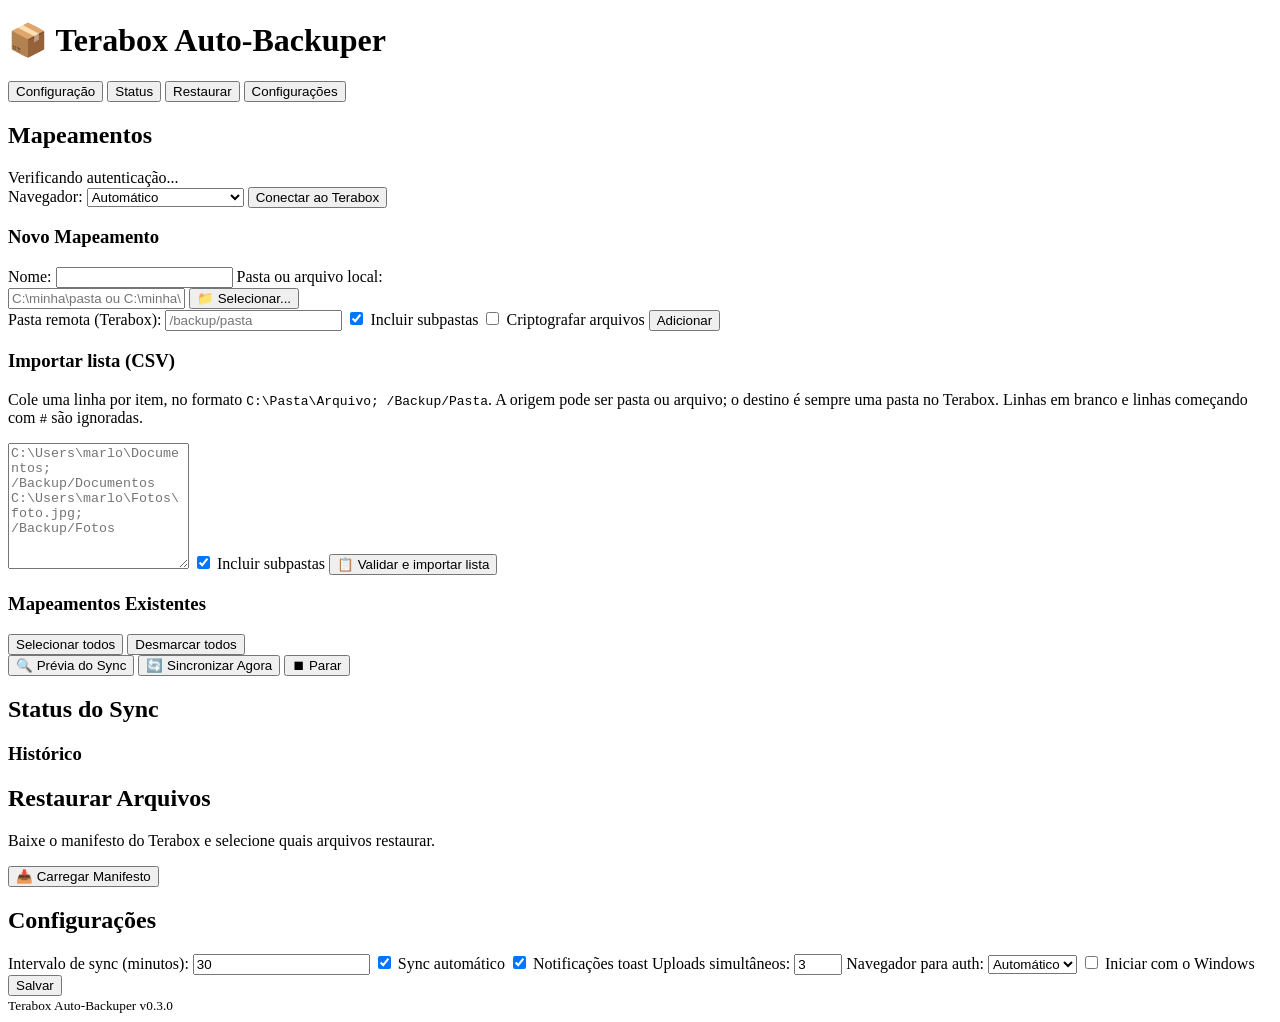
==== Terabox Auto-Backuper/frontend/index.html @ 66856ba8 "feat: selecao persistente de mapeamentos e restauracao" ====
<!DOCTYPE html>
<html lang="pt-BR">
<head>
    <meta charset="UTF-8">
    <meta name="viewport" content="width=device-width, initial-scale=1.0">
    <title>Terabox Auto-Backuper</title>
    <link rel="stylesheet" href="/static/css/style.css">
</head>
<body>
    <header>
        <h1>📦 Terabox Auto-Backuper</h1>
        <nav>
            <button class="tab-btn active" data-tab="config">Configuração</button>
            <button class="tab-btn" data-tab="status">Status</button>
            <button class="tab-btn" data-tab="restore">Restaurar</button>
            <button class="tab-btn" data-tab="settings">Configurações</button>
        </nav>
    </header>

    <main>
        <!-- Aba Configuração -->
        <section id="tab-config" class="tab active">
            <h2>Mapeamentos</h2>
            <div id="auth-bar" class="auth-bar">
                <span id="auth-status">Verificando autenticação...</span>
                <div class="auth-controls">
                    <label>Navegador:
                        <select id="auth-browser" onchange="onBrowserChange()">
                            <option value="auto">Automático</option>
                            <option value="chrome">Chrome</option>
                            <option value="edge">Edge</option>
                            <option value="firefox">Firefox</option>
                            <option value="brave">Brave</option>
                            <option value="arc">Arc</option>
                            <option value="dia">Dia</option>
                            <option value="manual">Manual (colar cookies)</option>
                        </select>
                    </label>
                    <label id="profile-label" style="display:none;">Perfil:
                        <select id="auth-profile"></select>
                    </label>
                    <button id="btn-connect" onclick="connectAuth()">Conectar ao Terabox</button>
                    <button id="btn-disconnect" onclick="disconnectAuth()" style="display:none">Desconectar</button>
                </div>
                <div id="manual-cookies" style="display:none; margin-top:12px;">
                    <label>Cole os cookies aqui:
                        <textarea id="manual-cookies-input" rows="4" placeholder="ndus=...; csrfToken=...; browserid=...; lang=en; ndut_fmt=..."></textarea>
                    </label>
                    <button onclick="connectManual()">Conectar com cookies manuais</button>
                    <p class="help-text">Não sabe como copiar? Leia o arquivo <strong>COMO_USAR_MANUAL.md</strong> na pasta do projeto.</p>
                </div>
            </div>

            <div class="card">
                <h3>Novo Mapeamento</h3>
                <form id="form-mapping" onsubmit="createMapping(event)">
                    <label>Nome: <input type="text" id="m-name" required></label>
                    <label>Pasta ou arquivo local:</label>
                    <div class="input-row">
                        <input type="text" id="m-local" required placeholder="C:\minha\pasta ou C:\minha\pasta\arquivo.pdf">
                        <button type="button" class="btn-browse" onclick="pickFolder('m-local')">📁 Selecionar...</button>
                    </div>
                    <label>Pasta remota (Terabox): <input type="text" id="m-remote" required placeholder="/backup/pasta"></label>
                    <label><input type="checkbox" id="m-subfolders" checked> Incluir subpastas</label>
                    <label><input type="checkbox" id="m-encrypt"> Criptografar arquivos</label>
                    <button type="submit">Adicionar</button>
                </form>
            </div>

            <div class="card">
                <h3>Importar lista (CSV)</h3>
                <p class="help-text">
                    Cole uma linha por item, no formato
                    <code>C:\Pasta\Arquivo; /Backup/Pasta</code>.
                    A origem pode ser pasta ou arquivo; o destino é sempre uma pasta no Terabox.
                    Linhas em branco e linhas começando com <code>#</code> são ignoradas.
                </p>
                <textarea id="csv-input" rows="8" placeholder="C:\Users\marlo\Documentos; /Backup/Documentos&#10;C:\Users\marlo\Fotos\foto.jpg; /Backup/Fotos"></textarea>
                <label><input type="checkbox" id="csv-subfolders" checked> Incluir subpastas</label>
                <button onclick="importCsv()">📋 Validar e importar lista</button>
                <div id="csv-result"></div>
            </div>

            <div class="card">
                <h3>Mapeamentos Existentes</h3>
                <div class="selection-toolbar">
                    <span id="mappings-count"></span>
                    <button type="button" onclick="setAllMappings(true)">Selecionar todos</button>
                    <button type="button" onclick="setAllMappings(false)">Desmarcar todos</button>
                </div>
                <div id="mappings-list"></div>
            </div>

            <div class="actions">
                <button onclick="previewSync()">🔍 Prévia do Sync</button>
                <button class="btn-primary" onclick="startSync()">🔄 Sincronizar Agora</button>
                <button class="btn-danger" onclick="stopSync()">⏹ Parar</button>
            </div>
        </section>

        <!-- Aba Status -->
        <section id="tab-status" class="tab">
            <h2>Status do Sync</h2>
            <div id="sync-status" class="status-box"></div>
            <h3>Histórico</h3>
            <div id="sync-history"></div>
        </section>

        <!-- Aba Restaurar -->
        <section id="tab-restore" class="tab">
            <h2>Restaurar Arquivos</h2>
            <p>Baixe o manifesto do Terabox e selecione quais arquivos restaurar.</p>
            <button onclick="loadManifest()">📥 Carregar Manifesto</button>
            <div id="restore-toolbar" class="selection-toolbar" style="display:none">
                <span id="restore-count"></span>
                <button type="button" onclick="setAllRestore(true)">Selecionar todos</button>
                <button type="button" onclick="setAllRestore(false)">Desmarcar todos</button>
                <button type="button" onclick="invertRestore()">Inverter</button>
            </div>
            <div id="manifest-list" class="manifest-list"></div>
            <div id="restore-actions" style="display:none">
                <label>Pasta de destino:</label>
                <div class="input-row">
                    <input type="text" id="restore-dest" placeholder="C:\restore">
                    <button type="button" class="btn-browse" onclick="pickFolder('restore-dest')">📁 Selecionar...</button>
                </div>
                <label><input type="checkbox" id="restore-structure" checked> Preservar estrutura de pastas</label>
                <button class="btn-primary" onclick="startRestore()">⬇️ Restaurar Selecionados</button>
            </div>
        </section>

        <!-- Aba Configurações -->
        <section id="tab-settings" class="tab">
            <h2>Configurações</h2>
            <form id="form-settings" onsubmit="saveSettings(event)">
                <label>Intervalo de sync (minutos): <input type="number" id="s-interval" min="5" value="30"></label>
                <label><input type="checkbox" id="s-autosync" checked> Sync automático</label>
                <label><input type="checkbox" id="s-notifications" checked> Notificações toast</label>
                <label>Uploads simultâneos: <input type="number" id="s-concurrent" min="1" max="10" value="3"></label>
                <label>Navegador para auth:
                    <select id="s-browser">
                        <option value="auto">Automático</option>
                        <option value="chrome">Chrome</option>
                        <option value="edge">Edge</option>
                        <option value="firefox">Firefox</option>
                    </select>
                </label>
                <label><input type="checkbox" id="s-autostart"> Iniciar com o Windows</label>
                <button type="submit">Salvar</button>
            </form>
        </section>
    </main>

    <footer>
        <small>Terabox Auto-Backuper v0.3.0</small>
    </footer>

    <script src="/static/js/app.js"></script>
</body>
</html>
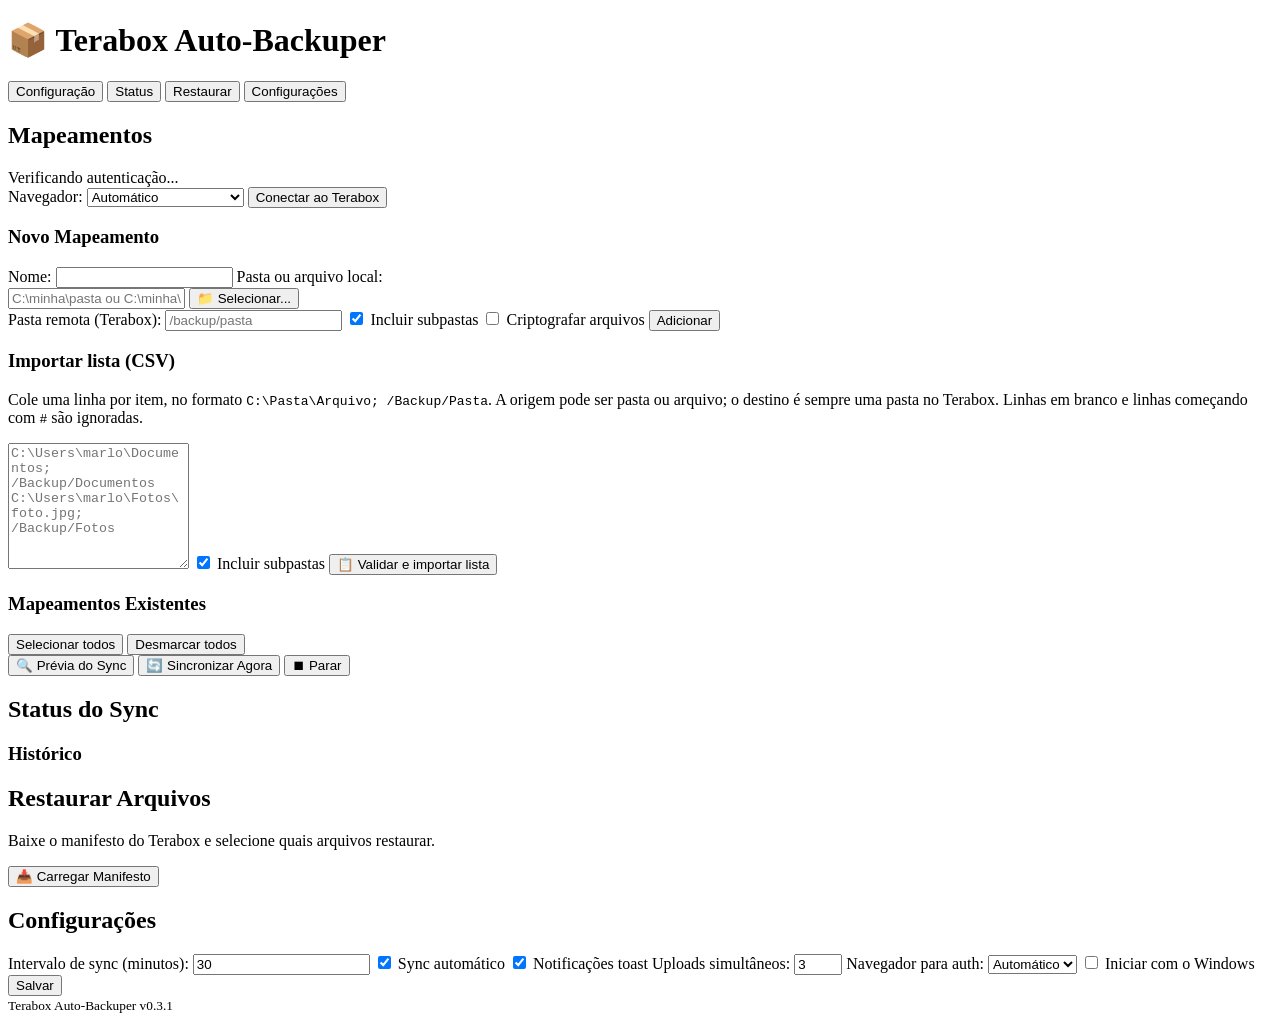
==== commit 045d5102: "feat(restore): árvore por pastas, seleção total por padrão e migração" ====
--- a/Terabox Auto-Backuper/frontend/index.html
+++ b/Terabox Auto-Backuper/frontend/index.html
@@ -110,12 +110,14 @@
         <section id="tab-restore" class="tab">
             <h2>Restaurar Arquivos</h2>
             <p>Baixe o manifesto do Terabox e selecione quais arquivos restaurar.</p>
-            <button onclick="loadManifest()">📥 Carregar Manifesto</button>
+            <button id="restore-load-btn" onclick="loadManifest()">📥 Carregar Manifesto</button>
             <div id="restore-toolbar" class="selection-toolbar" style="display:none">
                 <span id="restore-count"></span>
                 <button type="button" onclick="setAllRestore(true)">Selecionar todos</button>
                 <button type="button" onclick="setAllRestore(false)">Desmarcar todos</button>
                 <button type="button" onclick="invertRestore()">Inverter</button>
+                <button type="button" onclick="expandAllRestore()">Expandir tudo</button>
+                <button type="button" onclick="collapseAllRestore()">Recolher tudo</button>
             </div>
             <div id="manifest-list" class="manifest-list"></div>
             <div id="restore-actions" style="display:none">
@@ -125,6 +127,10 @@
                     <button type="button" class="btn-browse" onclick="pickFolder('restore-dest')">📁 Selecionar...</button>
                 </div>
                 <label><input type="checkbox" id="restore-structure" checked> Preservar estrutura de pastas</label>
+                <p class="help-text">
+                    Mantém as subpastas do backup dentro da pasta de destino.
+                    O nome do mapeamento é usado apenas para organizar a lista.
+                </p>
                 <button class="btn-primary" onclick="startRestore()">⬇️ Restaurar Selecionados</button>
             </div>
         </section>
@@ -152,9 +158,10 @@
     </main>
 
     <footer>
-        <small>Terabox Auto-Backuper v0.3.0</small>
+        <small>Terabox Auto-Backuper v0.3.1</small>
     </footer>
 
+    <script src="/static/js/restore_tree.js"></script>
     <script src="/static/js/app.js"></script>
 </body>
 </html>
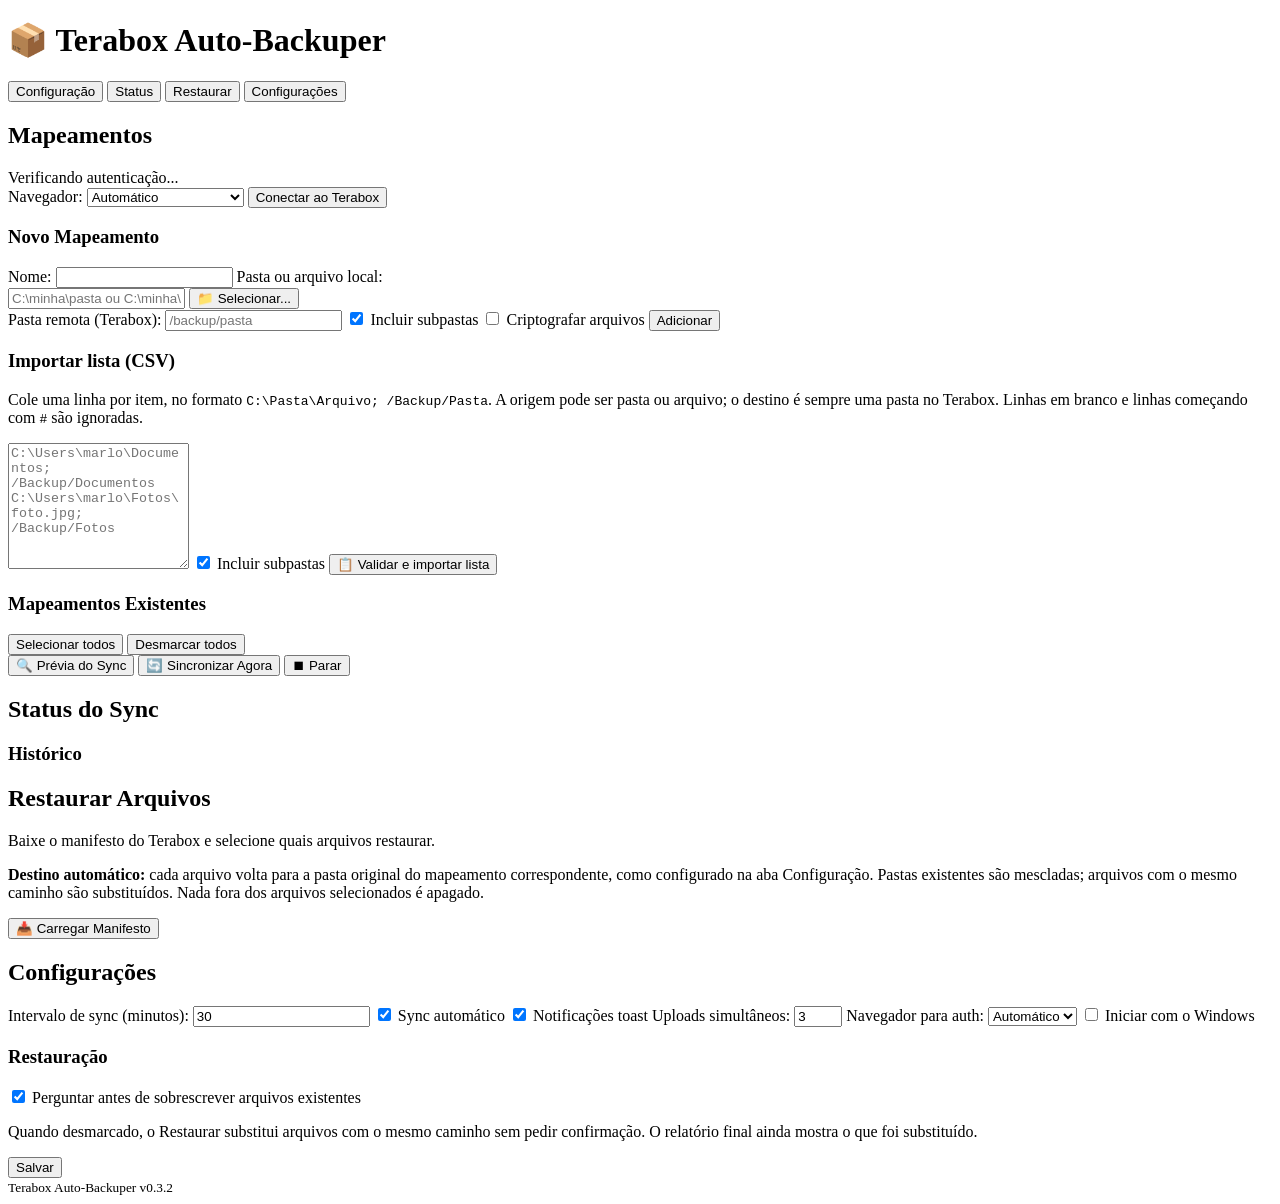
==== commit b044e0b2: "feat(restore): usar pastas originais dos mapeamentos com mesclagem e confirmacao" ====
--- a/Terabox Auto-Backuper/frontend/index.html
+++ b/Terabox Auto-Backuper/frontend/index.html
@@ -110,6 +110,13 @@
         <section id="tab-restore" class="tab">
             <h2>Restaurar Arquivos</h2>
             <p>Baixe o manifesto do Terabox e selecione quais arquivos restaurar.</p>
+            <div class="restore-target-info">
+                <strong>Destino automático:</strong> cada arquivo volta para a pasta
+                original do mapeamento correspondente, como configurado na aba
+                Configuração. Pastas existentes são mescladas; arquivos com o mesmo
+                caminho são substituídos. Nada fora dos arquivos selecionados é apagado.
+            </div>
+            <p id="restore-mode" class="help-text"></p>
             <button id="restore-load-btn" onclick="loadManifest()">📥 Carregar Manifesto</button>
             <div id="restore-toolbar" class="selection-toolbar" style="display:none">
                 <span id="restore-count"></span>
@@ -121,17 +128,8 @@
             </div>
             <div id="manifest-list" class="manifest-list"></div>
             <div id="restore-actions" style="display:none">
-                <label>Pasta de destino:</label>
-                <div class="input-row">
-                    <input type="text" id="restore-dest" placeholder="C:\restore">
-                    <button type="button" class="btn-browse" onclick="pickFolder('restore-dest')">📁 Selecionar...</button>
-                </div>
-                <label><input type="checkbox" id="restore-structure" checked> Preservar estrutura de pastas</label>
-                <p class="help-text">
-                    Mantém as subpastas do backup dentro da pasta de destino.
-                    O nome do mapeamento é usado apenas para organizar a lista.
-                </p>
-                <button class="btn-primary" onclick="startRestore()">⬇️ Restaurar Selecionados</button>
+                <div id="restore-plan-summary" class="restore-plan-summary" hidden></div>
+                <button id="restore-start-btn" class="btn-primary" onclick="startRestore()">⬇️ Restaurar Selecionados</button>
             </div>
         </section>
 
@@ -152,13 +150,22 @@
                     </select>
                 </label>
                 <label><input type="checkbox" id="s-autostart"> Iniciar com o Windows</label>
+
+                <h3>Restauração</h3>
+                <label><input type="checkbox" id="s-restore-confirm" checked> Perguntar antes de sobrescrever arquivos existentes</label>
+                <p class="help-text">
+                    Quando desmarcado, o Restaurar substitui arquivos com o mesmo
+                    caminho sem pedir confirmação. O relatório final ainda mostra
+                    o que foi substituído.
+                </p>
+
                 <button type="submit">Salvar</button>
             </form>
         </section>
     </main>
 
     <footer>
-        <small>Terabox Auto-Backuper v0.3.1</small>
+        <small>Terabox Auto-Backuper v0.3.2</small>
     </footer>
 
     <script src="/static/js/restore_tree.js"></script>
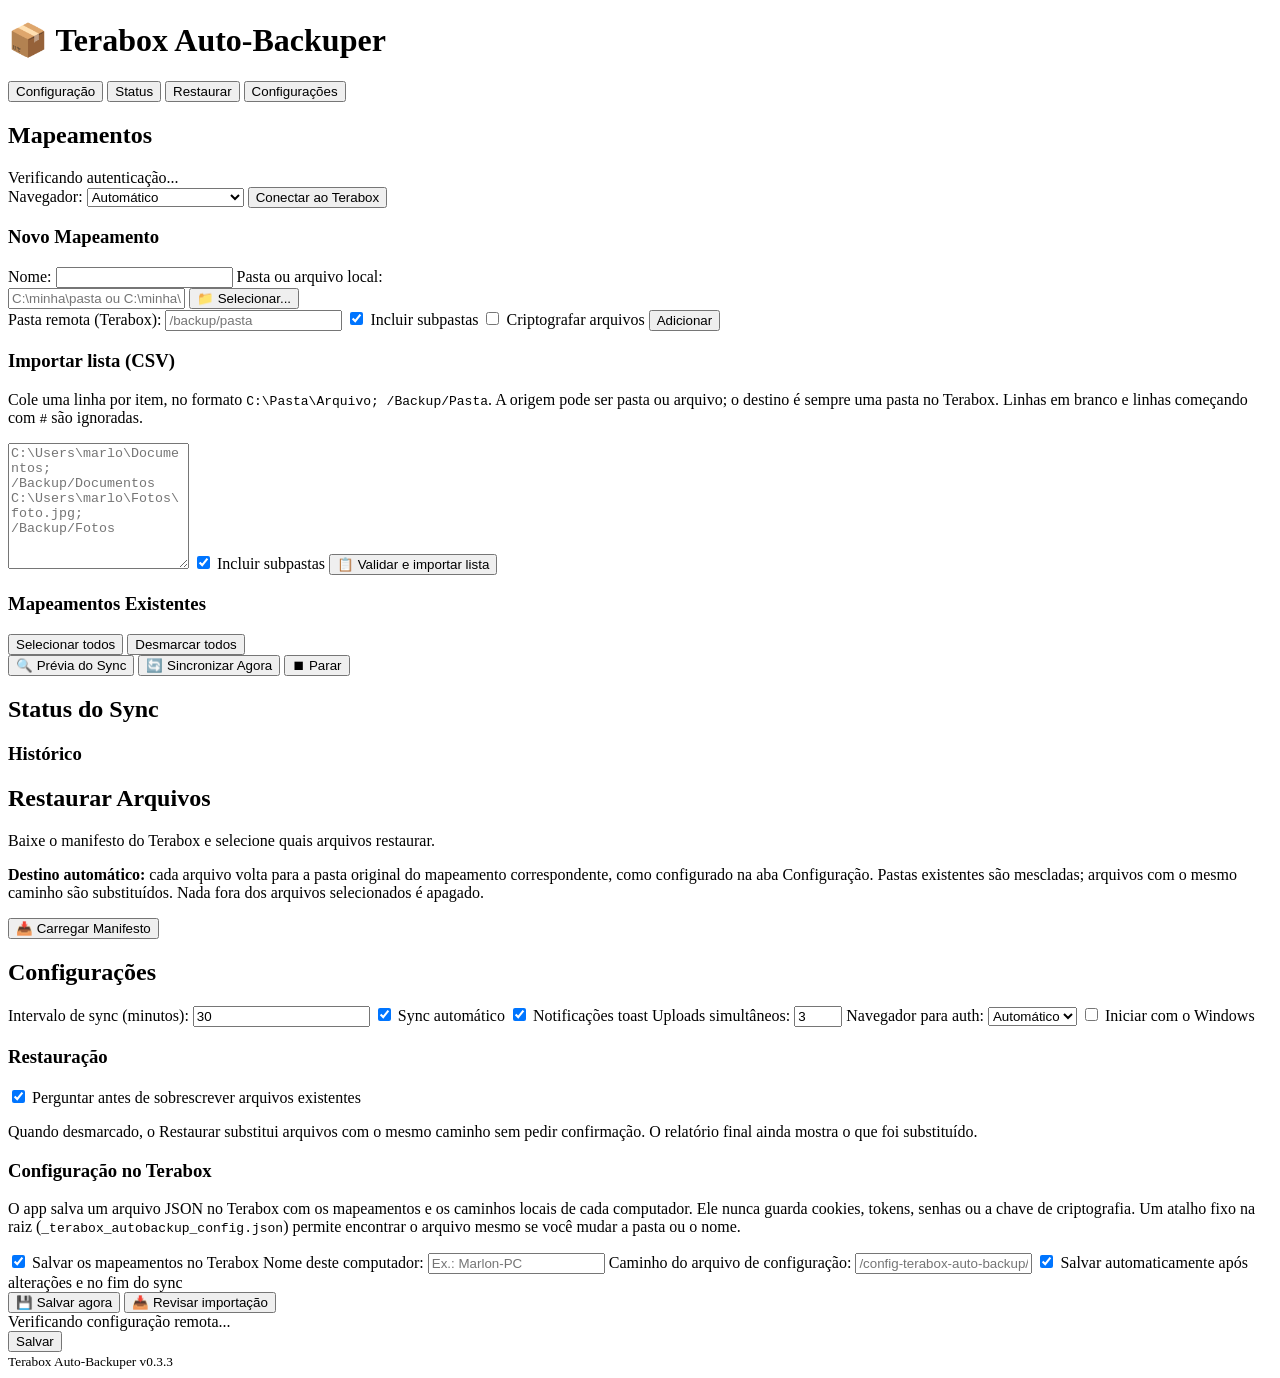
==== commit b3ed8218: "Add remote mapping config and stable UIDs This change adds a remote Terabox config save/import flow," ====
--- a/Terabox Auto-Backuper/frontend/index.html
+++ b/Terabox Auto-Backuper/frontend/index.html
@@ -16,6 +16,17 @@
             <button class="tab-btn" data-tab="settings">Configurações</button>
         </nav>
     </header>
+
+    <div id="remote-config-banner" class="remote-config-banner" hidden>
+        <div class="remote-config-banner-text">
+            <strong>📦 Configuração encontrada no Terabox</strong>
+            <span id="remote-config-banner-detail"></span>
+        </div>
+        <div class="remote-config-banner-actions">
+            <button type="button" class="btn-primary" onclick="openRemoteConfigImport()">Revisar importação</button>
+            <button type="button" onclick="dismissRemoteConfigBanner()">Dispensar</button>
+        </div>
+    </div>
 
     <main>
         <!-- Aba Configuração -->
@@ -159,15 +170,81 @@
                     o que foi substituído.
                 </p>
 
+                <h3>Configuração no Terabox</h3>
+                <p class="help-text">
+                    O app salva um arquivo JSON no Terabox com os mapeamentos e
+                    os caminhos locais de cada computador. Ele nunca guarda
+                    cookies, tokens, senhas ou a chave de criptografia. Um
+                    atalho fixo na raiz (<code>_terabox_autobackup_config.json</code>)
+                    permite encontrar o arquivo mesmo se você mudar a pasta ou o
+                    nome.
+                </p>
+                <label><input type="checkbox" id="s-remote-enabled" checked>
+                    Salvar os mapeamentos no Terabox</label>
+                <label>Nome deste computador:
+                    <input type="text" id="s-machine-name" maxlength="80"
+                        placeholder="Ex.: Marlon-PC">
+                </label>
+                <label>Caminho do arquivo de configuração:
+                    <input type="text" id="s-remote-path"
+                        placeholder="/config-terabox-auto-backup/terabox-auto-backup.json">
+                </label>
+                <label><input type="checkbox" id="s-remote-autosave" checked>
+                    Salvar automaticamente após alterações e no fim do sync</label>
+                <div class="remote-config-actions">
+                    <button type="button" onclick="saveRemoteConfigNow()">💾 Salvar agora</button>
+                    <button type="button" onclick="openRemoteConfigImport()">📥 Revisar importação</button>
+                </div>
+                <div id="remote-config-status" class="remote-config-status">
+                    Verificando configuração remota...
+                </div>
+
                 <button type="submit">Salvar</button>
             </form>
         </section>
     </main>
 
+    <div id="remote-config-modal" class="modal" hidden>
+        <div class="modal-content" role="dialog" aria-modal="true"
+            aria-labelledby="remote-config-modal-title">
+            <div class="modal-header">
+                <h3 id="remote-config-modal-title">Importar configuração do Terabox</h3>
+                <button type="button" class="modal-close"
+                    onclick="closeRemoteConfigModal()" aria-label="Fechar">✕</button>
+            </div>
+            <div id="remote-import-summary" class="remote-import-summary"></div>
+            <div class="remote-rebase">
+                <label>Trocar prefixo dos caminhos:
+                    <input type="text" id="remote-rebase-old"
+                        placeholder="C:\Users\Marlon">
+                </label>
+                <label>por:
+                    <input type="text" id="remote-rebase-new"
+                        placeholder="D:\Backup">
+                </label>
+                <button type="button" onclick="applyRemoteRebase()">
+                    Aplicar aos selecionados
+                </button>
+            </div>
+            <div class="selection-toolbar">
+                <span id="remote-import-count"></span>
+                <button type="button" onclick="setAllRemoteImport(true)">Selecionar todos</button>
+                <button type="button" onclick="setAllRemoteImport(false)">Desmarcar todos</button>
+            </div>
+            <div id="remote-import-list" class="remote-import-list"></div>
+            <div class="modal-actions">
+                <button type="button" onclick="closeRemoteConfigModal()">Cancelar</button>
+                <button type="button" class="btn-primary" id="remote-import-confirm"
+                    onclick="confirmRemoteImport()">Importar selecionados</button>
+            </div>
+        </div>
+    </div>
+
     <footer>
-        <small>Terabox Auto-Backuper v0.3.2</small>
+        <small>Terabox Auto-Backuper v0.3.3</small>
     </footer>
 
+    <script src="/static/js/remote_config.js"></script>
     <script src="/static/js/restore_tree.js"></script>
     <script src="/static/js/app.js"></script>
 </body>
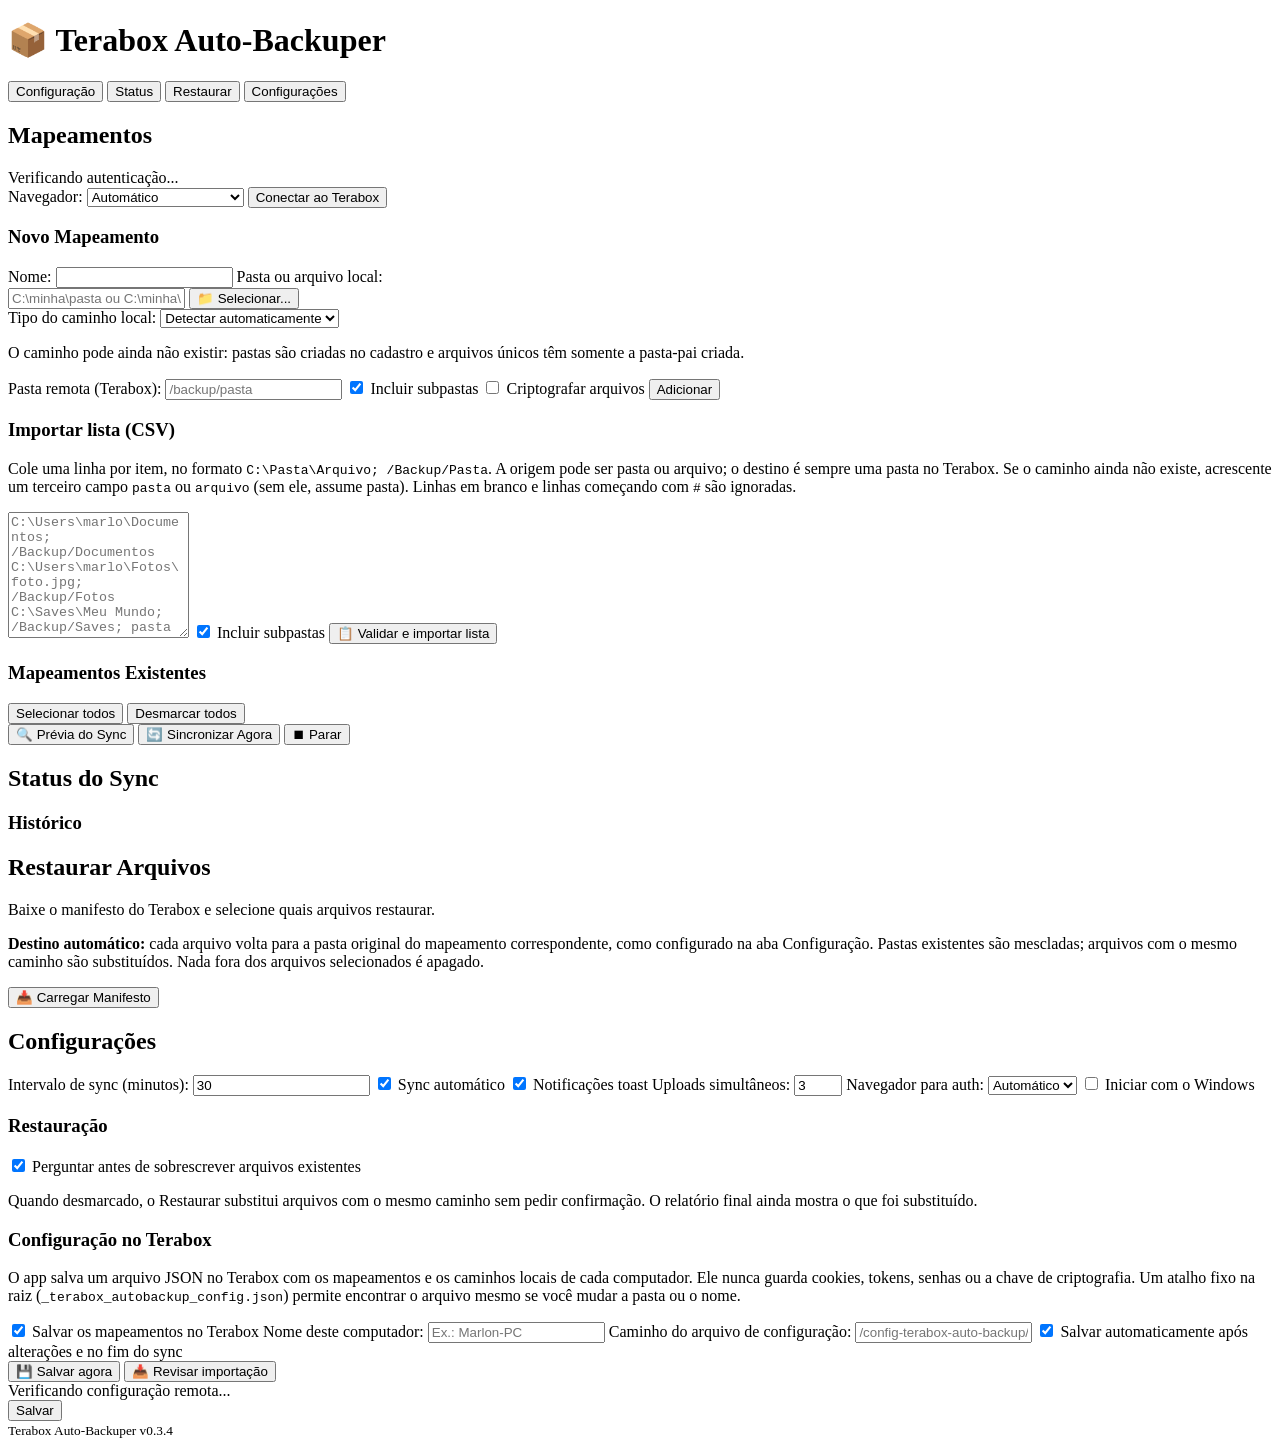
==== commit b86b5f37: "feat(mappings): aceitar e criar caminhos locais inexistentes" ====
--- a/Terabox Auto-Backuper/frontend/index.html
+++ b/Terabox Auto-Backuper/frontend/index.html
@@ -69,8 +69,19 @@
                     <label>Pasta ou arquivo local:</label>
                     <div class="input-row">
                         <input type="text" id="m-local" required placeholder="C:\minha\pasta ou C:\minha\pasta\arquivo.pdf">
-                        <button type="button" class="btn-browse" onclick="pickFolder('m-local')">📁 Selecionar...</button>
+                        <button type="button" class="btn-browse" onclick="pickMappingSource()">📁 Selecionar...</button>
                     </div>
+                    <label>Tipo do caminho local:
+                        <select id="m-kind" onchange="updateMappingKind()">
+                            <option value="">Detectar automaticamente</option>
+                            <option value="folder">Pasta</option>
+                            <option value="file">Arquivo único</option>
+                        </select>
+                    </label>
+                    <p class="help-text">
+                        O caminho pode ainda não existir: pastas são criadas no cadastro e
+                        arquivos únicos têm somente a pasta-pai criada.
+                    </p>
                     <label>Pasta remota (Terabox): <input type="text" id="m-remote" required placeholder="/backup/pasta"></label>
                     <label><input type="checkbox" id="m-subfolders" checked> Incluir subpastas</label>
                     <label><input type="checkbox" id="m-encrypt"> Criptografar arquivos</label>
@@ -84,9 +95,11 @@
                     Cole uma linha por item, no formato
                     <code>C:\Pasta\Arquivo; /Backup/Pasta</code>.
                     A origem pode ser pasta ou arquivo; o destino é sempre uma pasta no Terabox.
+                    Se o caminho ainda não existe, acrescente um terceiro campo
+                    <code>pasta</code> ou <code>arquivo</code> (sem ele, assume pasta).
                     Linhas em branco e linhas começando com <code>#</code> são ignoradas.
                 </p>
-                <textarea id="csv-input" rows="8" placeholder="C:\Users\marlo\Documentos; /Backup/Documentos&#10;C:\Users\marlo\Fotos\foto.jpg; /Backup/Fotos"></textarea>
+                <textarea id="csv-input" rows="8" placeholder="C:\Users\marlo\Documentos; /Backup/Documentos&#10;C:\Users\marlo\Fotos\foto.jpg; /Backup/Fotos&#10;C:\Saves\Meu Mundo; /Backup/Saves; pasta&#10;C:\Saves\Meu Mundo\level.dat; /Backup/Saves; arquivo"></textarea>
                 <label><input type="checkbox" id="csv-subfolders" checked> Incluir subpastas</label>
                 <button onclick="importCsv()">📋 Validar e importar lista</button>
                 <div id="csv-result"></div>
@@ -241,7 +254,7 @@
     </div>
 
     <footer>
-        <small>Terabox Auto-Backuper v0.3.3</small>
+        <small>Terabox Auto-Backuper v0.3.4</small>
     </footer>
 
     <script src="/static/js/remote_config.js"></script>
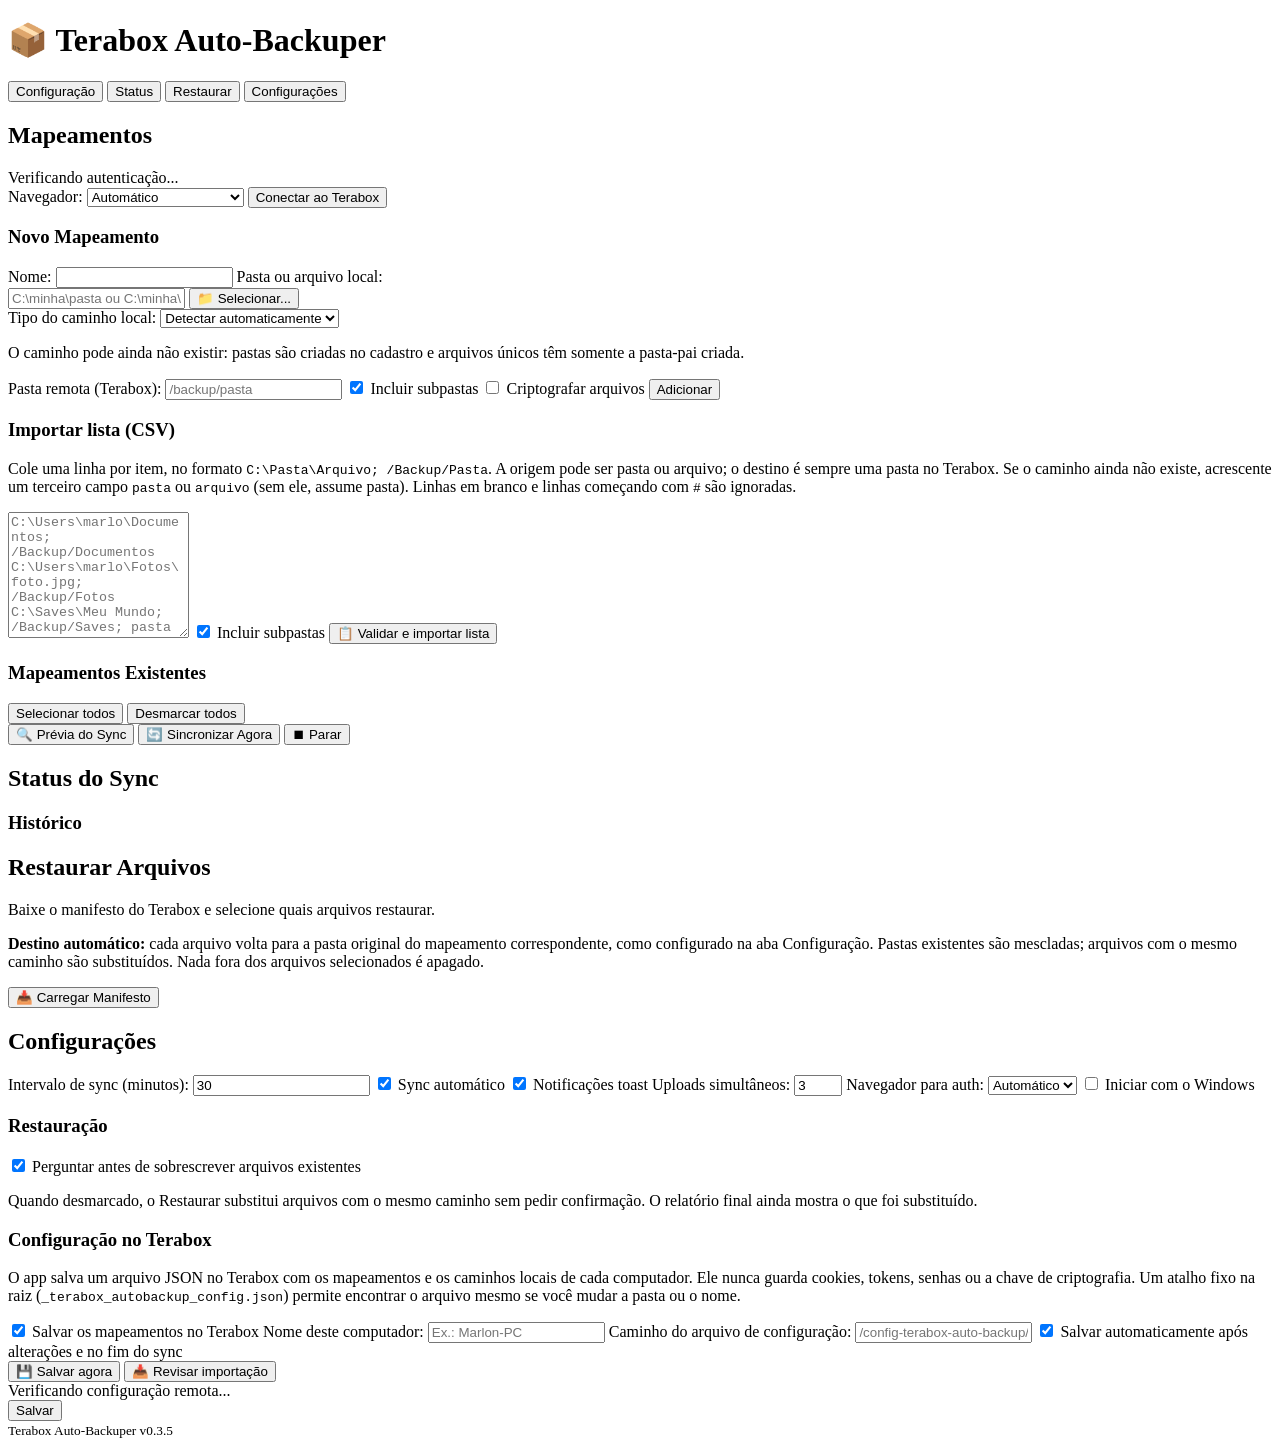
==== commit 9c8a3106: "chore: atualizar versao exibida para 0.3.5" ====
--- a/Terabox Auto-Backuper/frontend/index.html
+++ b/Terabox Auto-Backuper/frontend/index.html
@@ -125,6 +125,12 @@
         <!-- Aba Status -->
         <section id="tab-status" class="tab">
             <h2>Status do Sync</h2>
+            <div id="sync-progress-wrap" class="progress-wrap" hidden>
+                <div class="progress-track">
+                    <div id="sync-progress-bar" class="progress-bar"></div>
+                </div>
+                <div id="sync-progress-text" class="progress-text"></div>
+            </div>
             <div id="sync-status" class="status-box"></div>
             <h3>Histórico</h3>
             <div id="sync-history"></div>
@@ -153,6 +159,14 @@
             <div id="manifest-list" class="manifest-list"></div>
             <div id="restore-actions" style="display:none">
                 <div id="restore-plan-summary" class="restore-plan-summary" hidden></div>
+                <div id="restore-progress-wrap" class="progress-wrap" hidden>
+                    <div class="progress-track">
+                        <div id="restore-progress-bar" class="progress-bar"></div>
+                    </div>
+                    <div id="restore-progress-text" class="progress-text"></div>
+                    <button id="restore-stop-btn" type="button" class="btn-danger"
+                        onclick="stopRestore()" hidden>⏹ Parar restauração</button>
+                </div>
                 <button id="restore-start-btn" class="btn-primary" onclick="startRestore()">⬇️ Restaurar Selecionados</button>
             </div>
         </section>
@@ -254,7 +268,7 @@
     </div>
 
     <footer>
-        <small>Terabox Auto-Backuper v0.3.4</small>
+        <small>Terabox Auto-Backuper v0.3.5</small>
     </footer>
 
     <script src="/static/js/remote_config.js"></script>
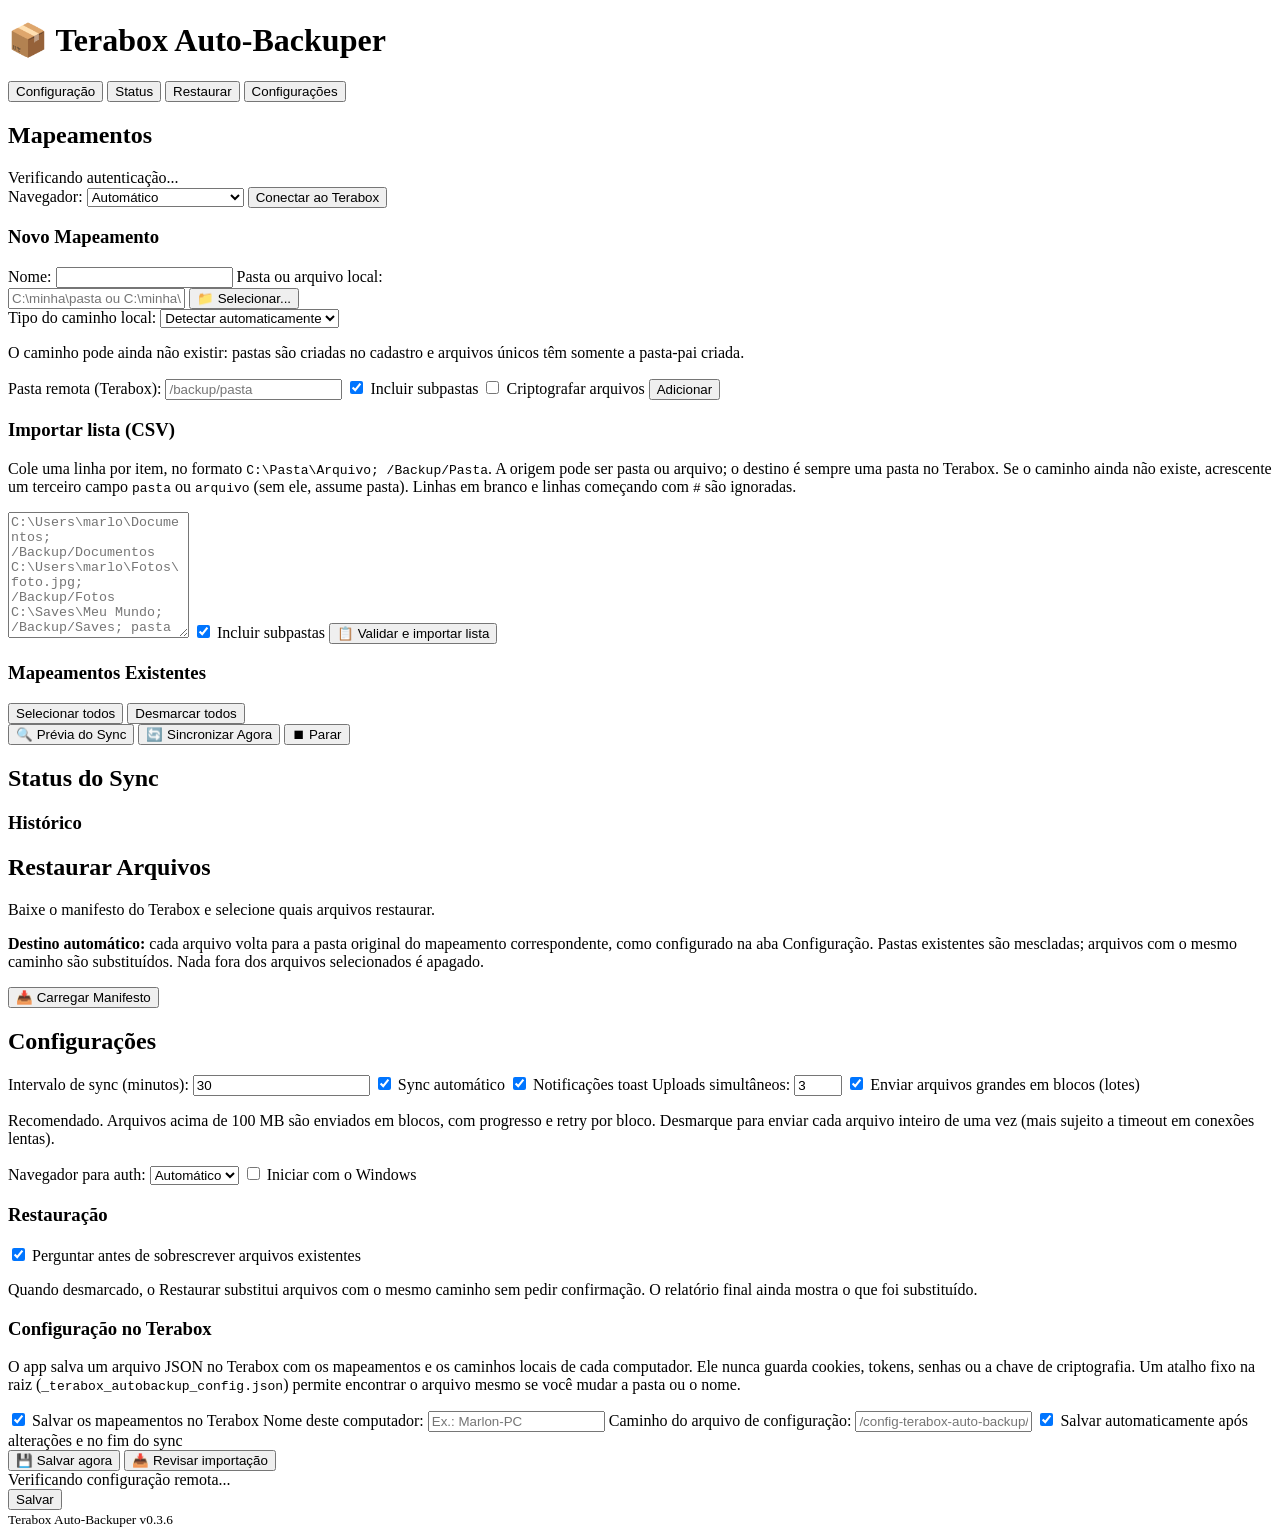
==== commit a4fbb79c: "feat: status ao vivo, abas persistentes e detalhes de falhas na UI (0.3.6)" ====
--- a/Terabox Auto-Backuper/frontend/index.html
+++ b/Terabox Auto-Backuper/frontend/index.html
@@ -130,6 +130,12 @@
                     <div id="sync-progress-bar" class="progress-bar"></div>
                 </div>
                 <div id="sync-progress-text" class="progress-text"></div>
+                <div id="sync-file-progress-wrap" class="file-progress" hidden>
+                    <div class="progress-track progress-track-thin">
+                        <div id="sync-file-progress-bar" class="progress-bar"></div>
+                    </div>
+                    <div id="sync-file-progress-text" class="progress-text"></div>
+                </div>
             </div>
             <div id="sync-status" class="status-box"></div>
             <h3>Histórico</h3>
@@ -164,6 +170,12 @@
                         <div id="restore-progress-bar" class="progress-bar"></div>
                     </div>
                     <div id="restore-progress-text" class="progress-text"></div>
+                    <div id="restore-file-progress-wrap" class="file-progress" hidden>
+                        <div class="progress-track progress-track-thin">
+                            <div id="restore-file-progress-bar" class="progress-bar"></div>
+                        </div>
+                        <div id="restore-file-progress-text" class="progress-text"></div>
+                    </div>
                     <button id="restore-stop-btn" type="button" class="btn-danger"
                         onclick="stopRestore()" hidden>⏹ Parar restauração</button>
                 </div>
@@ -179,6 +191,14 @@
                 <label><input type="checkbox" id="s-autosync" checked> Sync automático</label>
                 <label><input type="checkbox" id="s-notifications" checked> Notificações toast</label>
                 <label>Uploads simultâneos: <input type="number" id="s-concurrent" min="1" max="10" value="3"></label>
+                <label><input type="checkbox" id="s-upload-chunked" checked>
+                    Enviar arquivos grandes em blocos (lotes)</label>
+                <p class="help-text">
+                    Recomendado. Arquivos acima de 100 MB são enviados em blocos,
+                    com progresso e retry por bloco. Desmarque para enviar cada
+                    arquivo inteiro de uma vez (mais sujeito a timeout em
+                    conexões lentas).
+                </p>
                 <label>Navegador para auth:
                     <select id="s-browser">
                         <option value="auto">Automático</option>
@@ -267,8 +287,24 @@
         </div>
     </div>
 
+    <div id="sync-errors-modal" class="modal" hidden>
+        <div class="modal-content" role="dialog" aria-modal="true"
+            aria-labelledby="sync-errors-modal-title">
+            <div class="modal-header">
+                <h3 id="sync-errors-modal-title">Falhas do sync</h3>
+                <button type="button" class="modal-close"
+                    onclick="closeSyncErrorsModal()" aria-label="Fechar">✕</button>
+            </div>
+            <div id="sync-errors-summary" class="remote-import-summary"></div>
+            <div id="sync-errors-list" class="sync-errors-list"></div>
+            <div class="modal-actions">
+                <button type="button" onclick="closeSyncErrorsModal()">Fechar</button>
+            </div>
+        </div>
+    </div>
+
     <footer>
-        <small>Terabox Auto-Backuper v0.3.5</small>
+        <small>Terabox Auto-Backuper v0.3.6</small>
     </footer>
 
     <script src="/static/js/remote_config.js"></script>
